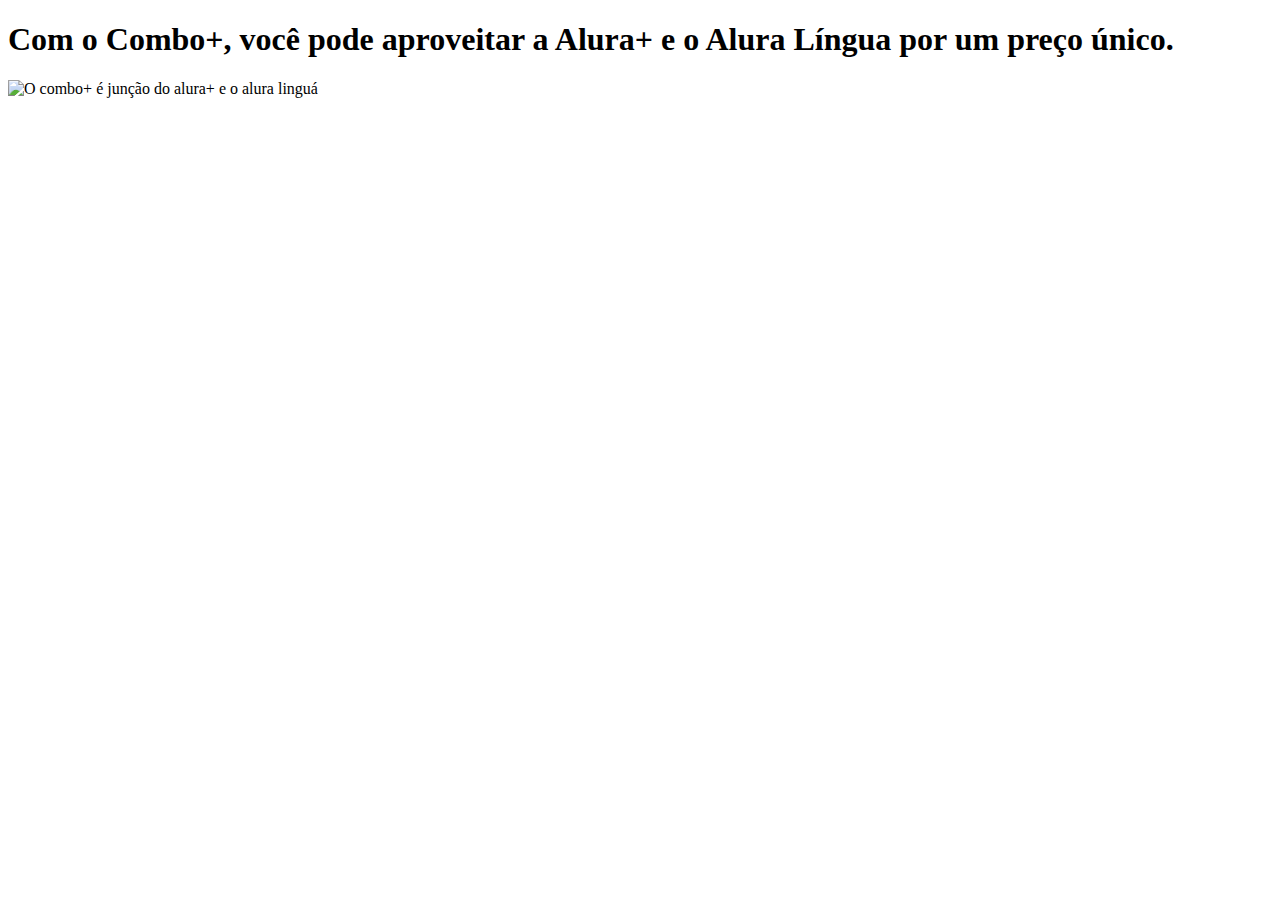
==== alura-plus/index.html @ a138f39f "Add files via upload" ====
<!DOCTYPE html>
<html>

    <head>

    
            <title>Alura pluss</title>
            <meta charset="utf-8">
            <meta name="Viewport" content="width=device-width, initial-scale=1">
            <link rel="stylesheet" href="style.css">

    </head>

    <body>
     <h1>Com o Combo+, você pode aproveitar a Alura+ e o Alura Língua por um preço único.</h1>
     <img src="img/Combo.png" alt="O combo+ é junção do alura+ e o alura linguá">
    </body>
</html>
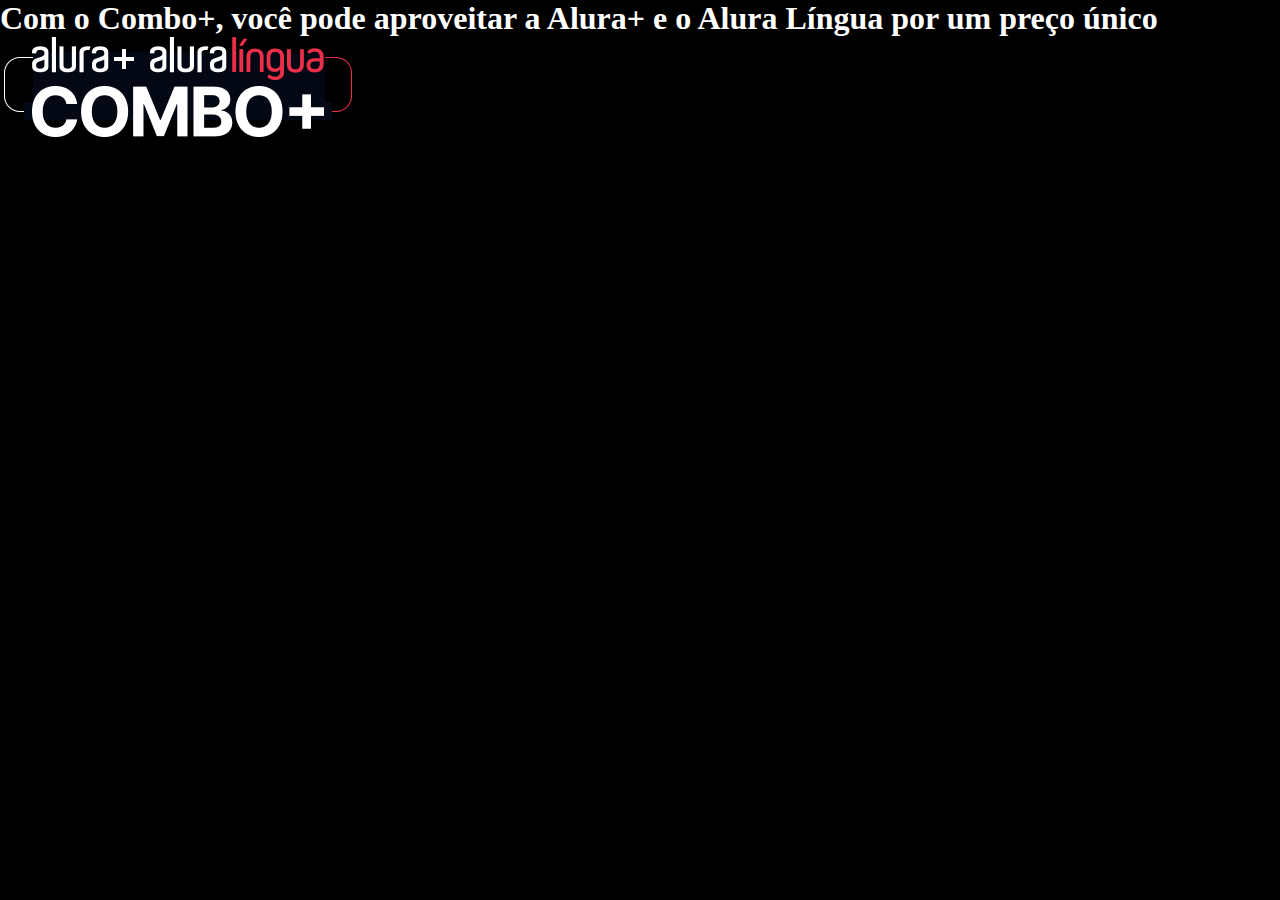
==== commit f226c653: "Add files via upload" ====
--- a/alura-plus/index.html
+++ b/alura-plus/index.html
@@ -12,7 +12,9 @@
     </head>
 
     <body>
-     <h1>Com o Combo+, você pode aproveitar a Alura+ e o Alura Língua por um preço único.</h1>
-     <img src="img/Combo.png" alt="O combo+ é junção do alura+ e o alura linguá">
+     <section>
+        <h1>Com o Combo+, você pode aproveitar a Alura+ e o Alura Língua por um preço único</h1>
+        <img src="Combo.png" alt="O combo+ é junção do alura+ e o alura linguá">
+     </section>
     </body>
 </html>--- a/alura-plus/style.css
+++ b/alura-plus/style.css
@@ -0,0 +1,25 @@
+:root{
+    --Branco-Primcipal: #FFFFFF;
+    --Cinza-Secundario: #c0c0c0;
+    --Botão-Azul: #167bf7;
+    --cor-de-fundo: #000000;
+}
+body{
+    background-color: var(--cor-de-fundo);
+    color: var(--Branco-Primcipal);
+}
+
+* {
+    margin: 0;
+    padding: 0;
+}
+
+.container {
+    height: 100vh;
+}
+
+.principal {
+    background-image: url("Background.png");
+    background-repeat: no-repeat;
+    background-size: contain;
+}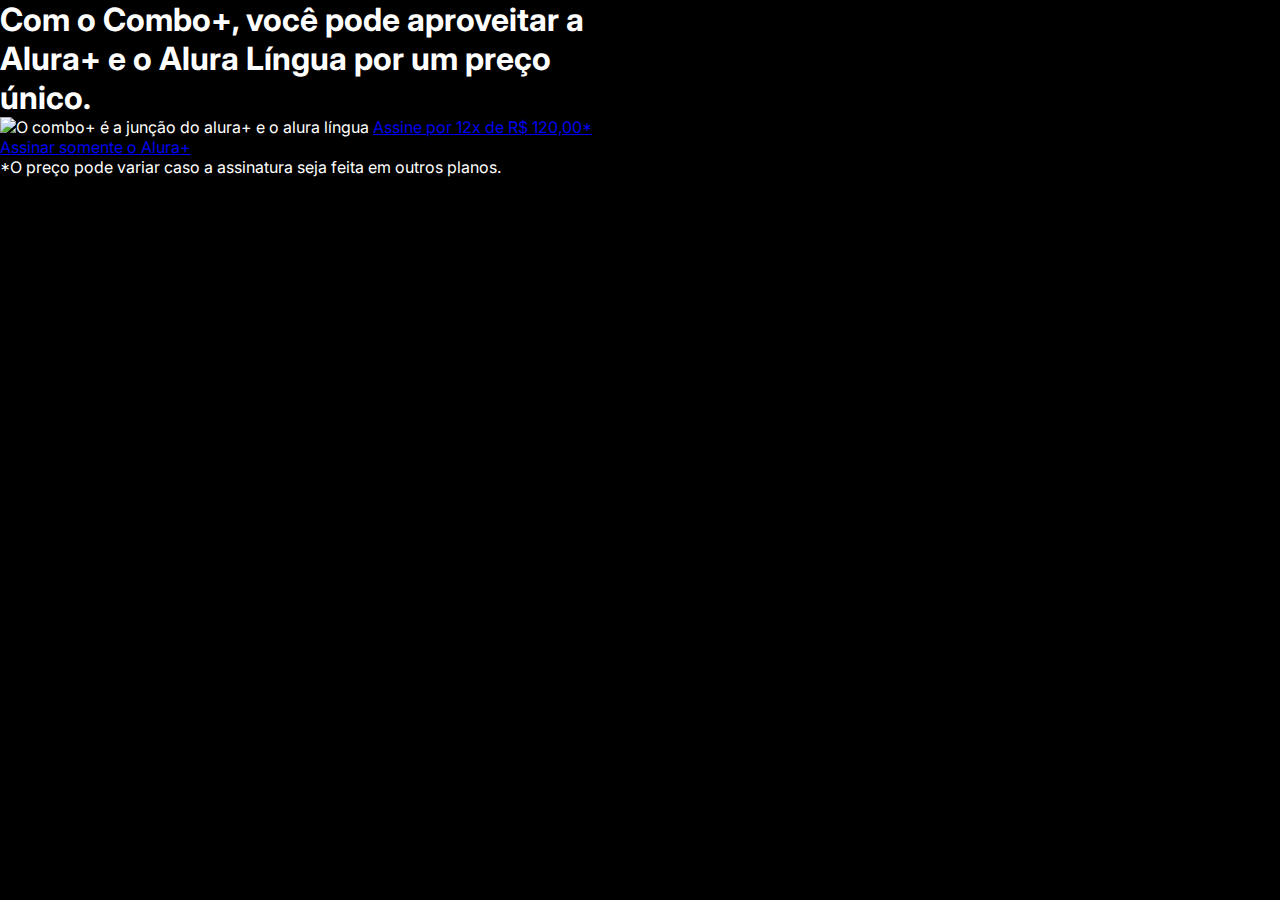
==== commit ec6a07b3: "Add files via upload" ====
--- a/alura-plus/index.html
+++ b/alura-plus/index.html
@@ -8,13 +8,22 @@
             <meta charset="utf-8">
             <meta name="Viewport" content="width=device-width, initial-scale=1">
             <link rel="stylesheet" href="style.css">
-
+            <link rel="preconect" href="https://fonts.googleapis.com">    
+            <link rel="preconect" href="https://fonts.gstatic.com" crossorigin>
+            <link href="https://fonts.googleapis.com/css2?family=inter:wght@400,700&display=swap" rel="stylesheet">                                         
     </head>
 
     <body>
-     <section>
-        <h1>Com o Combo+, você pode aproveitar a Alura+ e o Alura Língua por um preço único</h1>
-        <img src="Combo.png" alt="O combo+ é junção do alura+ e o alura linguá">
+     <section class="container principal">
+        <div>
+            <h1 class="container__titulo">Com o Combo+, você pode aproveitar a Alura+ e o Alura Língua por um preço
+                único.
+            </h1>
+            <img src="img/Combo.png" alt="O combo+ é a junção do alura+ e o alura língua">
+            <a href="www.alura.com.br" class="container__botao">Assine por 12x de R$ 120,00*</a>
+            <a href="www.alura.com.br" class="container__botao botao_secundario">Assinar somente o Alura+</a>
+            <p class="container__aviso">*O preço pode variar caso a assinatura seja feita em outros planos.</p>
+        </div>
      </section>
     </body>
 </html>--- a/alura-plus/style.css
+++ b/alura-plus/style.css
@@ -3,10 +3,14 @@
     --Cinza-Secundario: #c0c0c0;
     --Botão-Azul: #167bf7;
     --cor-de-fundo: #000000;
+    --fonte-principal: 'inter';
 }
 body{
     background-color: var(--cor-de-fundo);
     color: var(--Branco-Primcipal);
+    font-family: var(--fonte-principal);
+    font-size: 16px;
+    font-weight: 400;
 }
 
 * {
@@ -16,10 +20,31 @@
 
 .container {
     height: 100vh;
+    display: grid;
+    grid-template-columns: 50% 50%;
 }
 
 .principal {
     background-image: url("Background.png");
     background-repeat: no-repeat;
     background-size: contain;
+}
+
+.container_Botao{
+    background-color: var(--Botão-Azul);
+    border-radius: 5px;
+    padding: 1em;
+    color: var(--branco-principal);
+    display: block;
+    text-decoration: none;
+}
+
+.botao_segundario{
+    background-color: transparent;
+    border: 2px solid var(--branco-principal)
+}
+
+.container_aviso{
+    font-size: 12px;
+    color: var(--cinza-secundario);
 }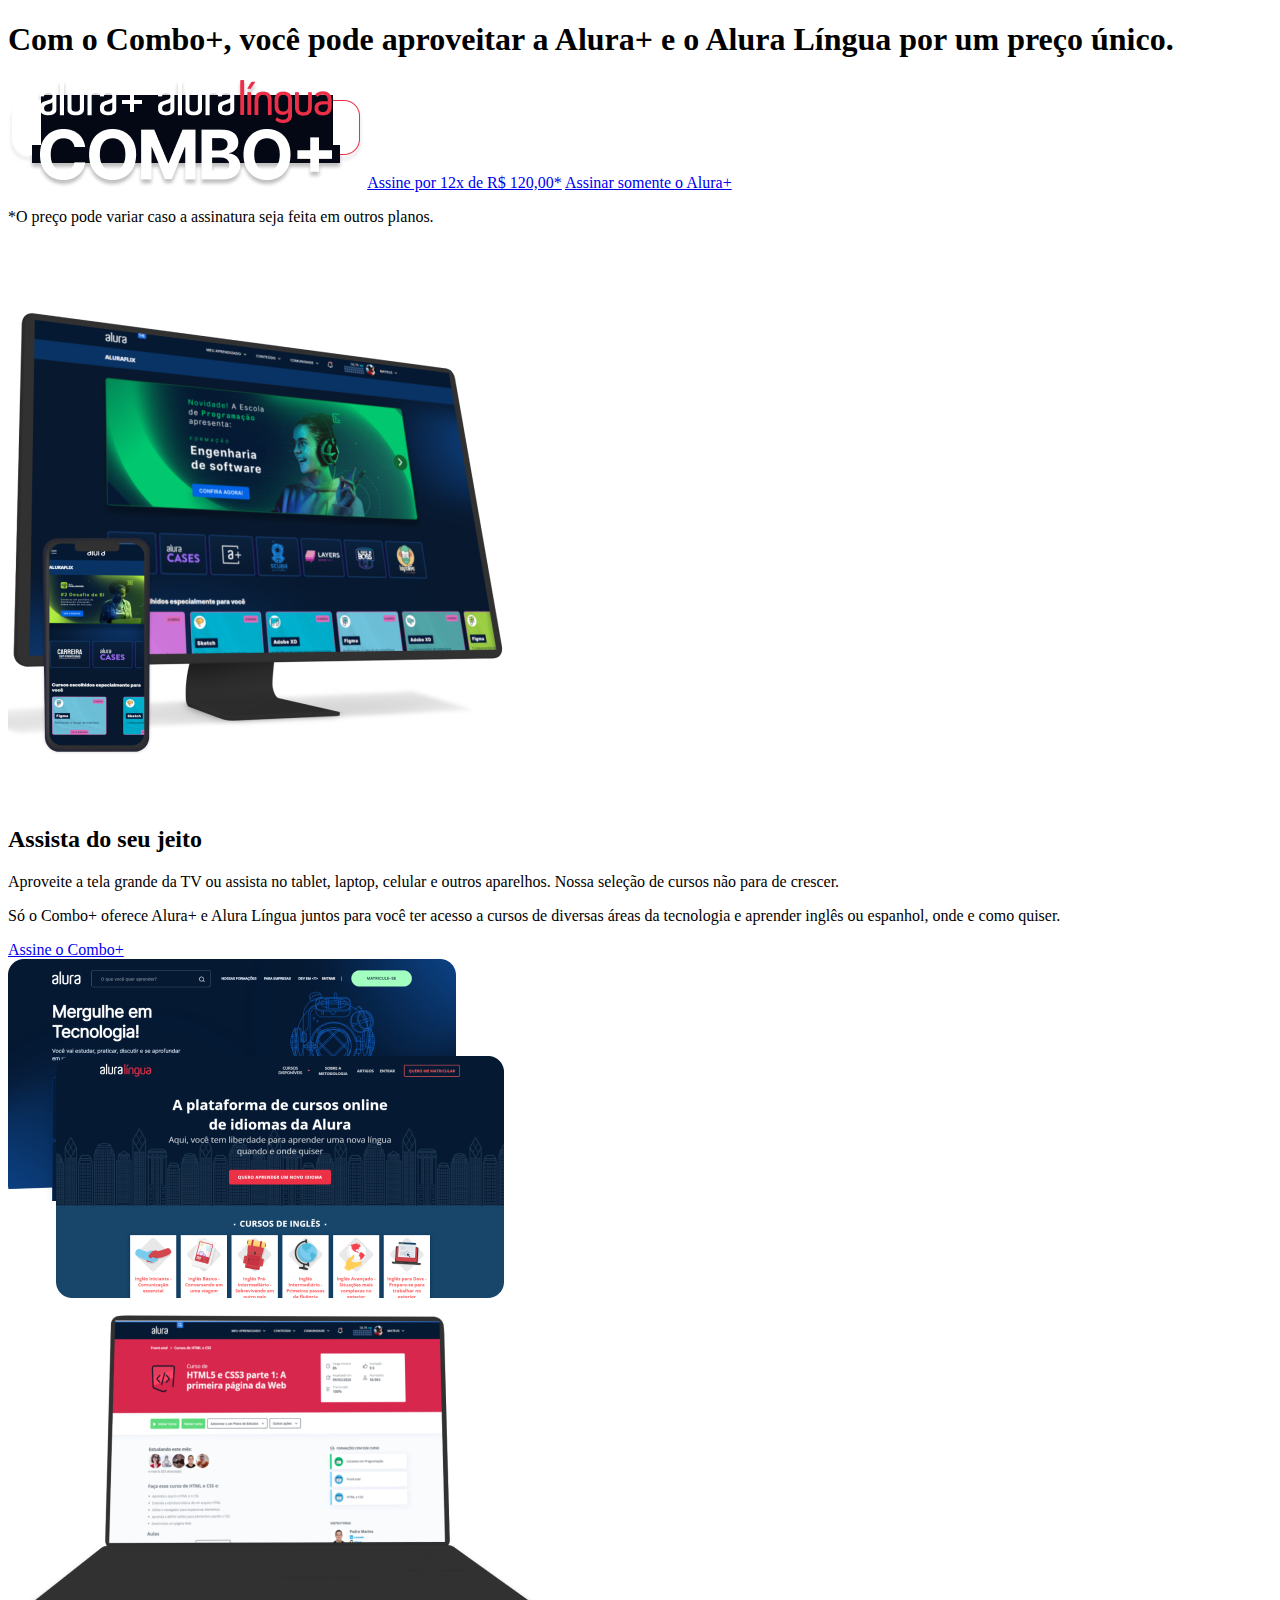
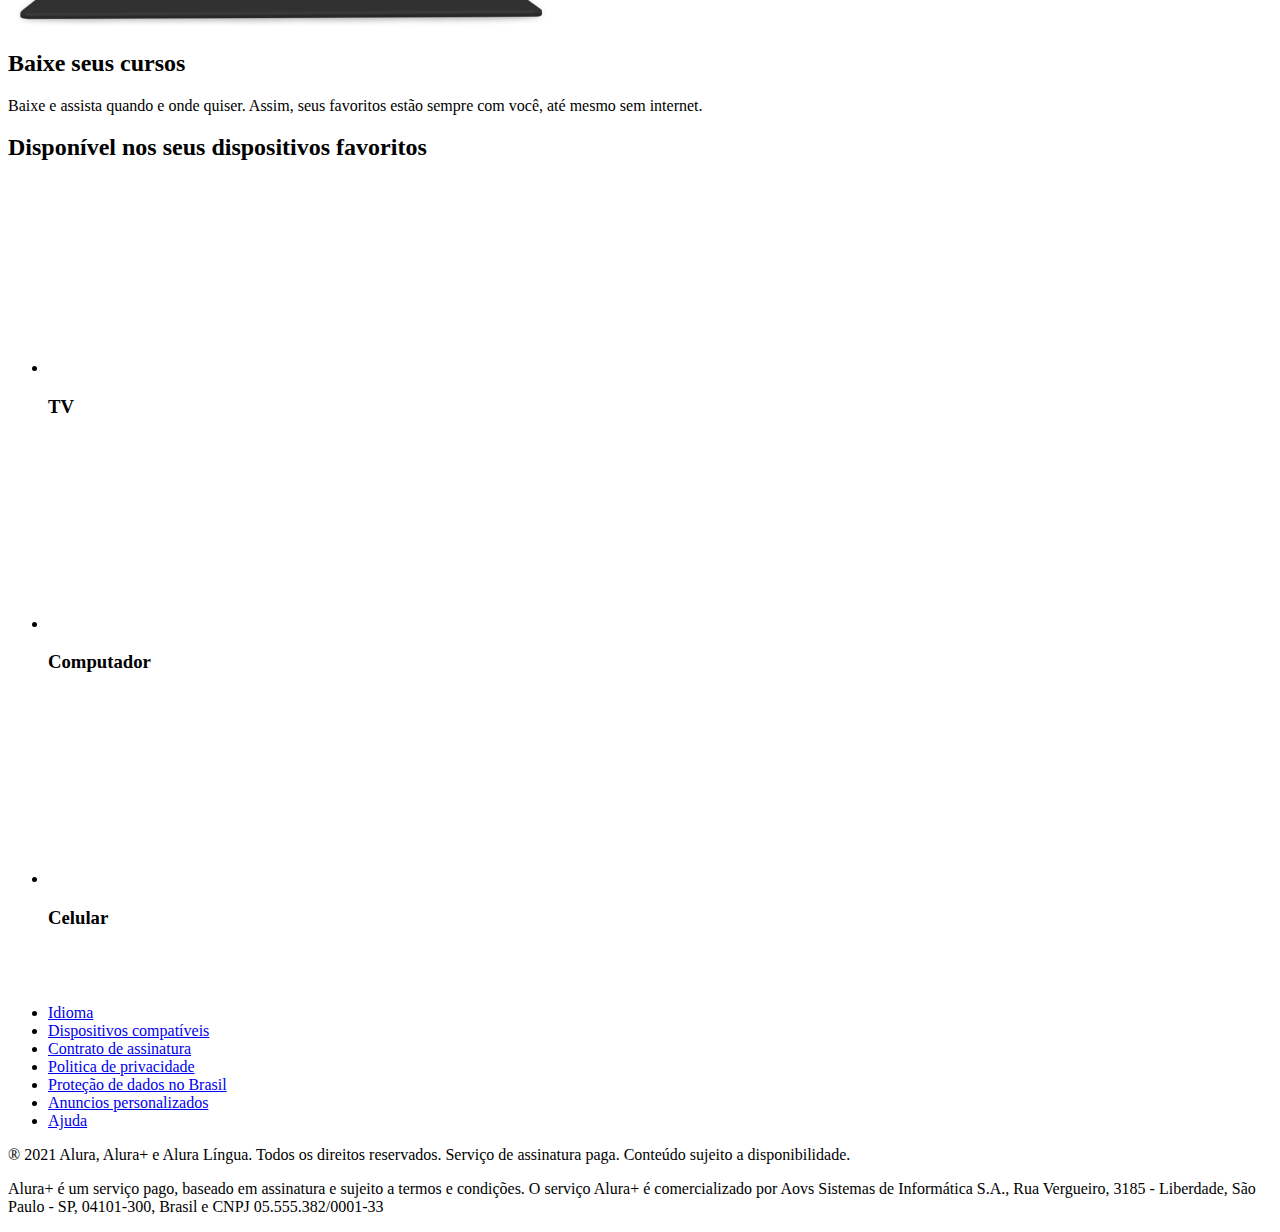
==== commit bb6f587f: "Add files via upload" ====
--- a/alura-plus/index.html
+++ b/alura-plus/index.html
@@ -1,29 +1,107 @@
 <!DOCTYPE html>
 <html>
 
-    <head>
+<head>
+    <title>Alura Plus</title>
+    <meta charset="UTF-8">
+    <meta name="viewport" content="width=device-width, initial-scale=1">
+    <link rel="stylesheet" href="styles.css">
+    <link rel="preconnect" href="https://fonts.googleapis.com">
+    <link rel="preconnect" href="https://fonts.gstatic.com" crossorigin>
+    <link href="https://fonts.googleapis.com/css2?family=Inter:wght@400;700&display=swap" rel="stylesheet">
+</head>
 
-    
-            <title>Alura pluss</title>
-            <meta charset="utf-8">
-            <meta name="Viewport" content="width=device-width, initial-scale=1">
-            <link rel="stylesheet" href="style.css">
-            <link rel="preconect" href="https://fonts.googleapis.com">    
-            <link rel="preconect" href="https://fonts.gstatic.com" crossorigin>
-            <link href="https://fonts.googleapis.com/css2?family=inter:wght@400,700&display=swap" rel="stylesheet">                                         
-    </head>
-
-    <body>
-     <section class="container principal">
-        <div>
+<body>
+    <section class="principal container">
+        <div class="container__caixa">
             <h1 class="container__titulo">Com o Combo+, você pode aproveitar a Alura+ e o Alura Língua por um preço
-                único.
-            </h1>
-            <img src="img/Combo.png" alt="O combo+ é a junção do alura+ e o alura língua">
+                único.</h1>
+            <img src="img/Combo.png" alt="O combo+ é a junção do alura+ e o alura língua" class="container__imagem">
             <a href="www.alura.com.br" class="container__botao">Assine por 12x de R$ 120,00*</a>
             <a href="www.alura.com.br" class="container__botao botao_secundario">Assinar somente o Alura+</a>
             <p class="container__aviso">*O preço pode variar caso a assinatura seja feita em outros planos.</p>
         </div>
-     </section>
-    </body>
+    </section>
+
+    <section class="container secundario">
+        <img src="img/Plataformas.png" alt="Um monitor e um celular com a alura plus aberta" class="secundario__imagem">
+        <div class="container__descricao">
+            <h2 class="descricao__titulo">Assista do seu jeito</h2>
+            <p class="descricao__texto">Aproveite a tela grande da TV ou assista no tablet, laptop, celular e outros
+                aparelhos. Nossa seleção de cursos não para de crescer.</p>
+        </div>
+    </section>
+
+    <section class="container secundario">
+        <div class="container__descricao">
+            <p class="descricao__texto">
+                Só o Combo+ oferece Alura+ e Alura Língua juntos para você ter acesso a cursos de diversas áreas da
+                tecnologia e aprender inglês ou espanhol, onde e como quiser.
+            </p>
+            <a href="www.alura.com.br" class="container__botao secundario__botao" container>Assine o Combo+</a>
+        </div>
+        <img src="img/Telas.png" alt="Tela do alura+ e alura língua" class="secundario__imagem">
+    </section>
+
+    <section class="container secundario">
+        <img src="img/Notebook.png" alt="Notebook com a página do curso HTML5 e CSS3 da Alura aberta"
+            class="secundario__imagem">
+        <div class="container__descricao">
+            <h2 class="descricao__titulo">Baixe seus cursos</h2>
+            <p class="descricao__texto">Baixe e assista quando e onde quiser. Assim, seus favoritos estão sempre com
+                você, até mesmo sem internet.</p>
+        </div>
+    </section>
+    
+    <section class="dispositivos">
+        <h2 class="dispositivos__titulo">Disponível nos seus dispositivos favoritos</h2>
+        <ul class="dispositivos__lista">
+            <li>
+                <img src="img/tv.png" alt="Ícone de televisão">
+                <h3 class="lista__item">TV</h3>
+            </li>
+            <li>
+                <img src="img/computador.png" alt="Ícone de computador">
+                <h3 class="lista__item">Computador</h3>
+            </li>
+            <li>
+                <img src="img/celular.png" alt="Ícone de celular">
+                <h3 class="lista__item">Celular</h3>
+            </li>
+        </ul>
+    </section>
+
+    <footer class="rodape">
+        <img src="img/Logo.png" alt="Alura+" class="rodape__logo">
+        <ul class="rodape__lista">
+            <li class="lista__link">
+                <a href="#">Idioma</a>
+            </li>
+            <li class="lista__link">
+                <a href="#">Dispositivos compatíveis</a>
+            </li>
+            <li class="lista__link">
+                <a href="#">Contrato de assinatura</a>
+            </li>
+            <li class="lista__link">
+                <a href="#">Politica de privacidade</a>
+            </li>
+            <li class="lista__link">
+                <a href="#">Proteção de dados no Brasil</a>
+            </li>
+            <li class="lista__link">
+                <a href="#">Anuncios personalizados</a>
+            </li>
+            <li class="lista__link">
+                <a href="#">Ajuda</a>
+            </li>
+        </ul>
+        <p class="rodape__texto">® 2021 Alura, Alura+ e Alura Língua. Todos os direitos reservados. Serviço de
+            assinatura paga. Conteúdo sujeito a disponibilidade.</p>
+        <p class="rodape__texto">Alura+ é um serviço pago, baseado em assinatura e sujeito a termos e condições. O
+            serviço Alura+ é comercializado por Aovs Sistemas de Informática S.A., Rua Vergueiro, 3185 - Liberdade, São
+            Paulo - SP, 04101-300, Brasil e CNPJ 05.555.382/0001-33</p>
+    </footer>
+</body>
+
 </html>